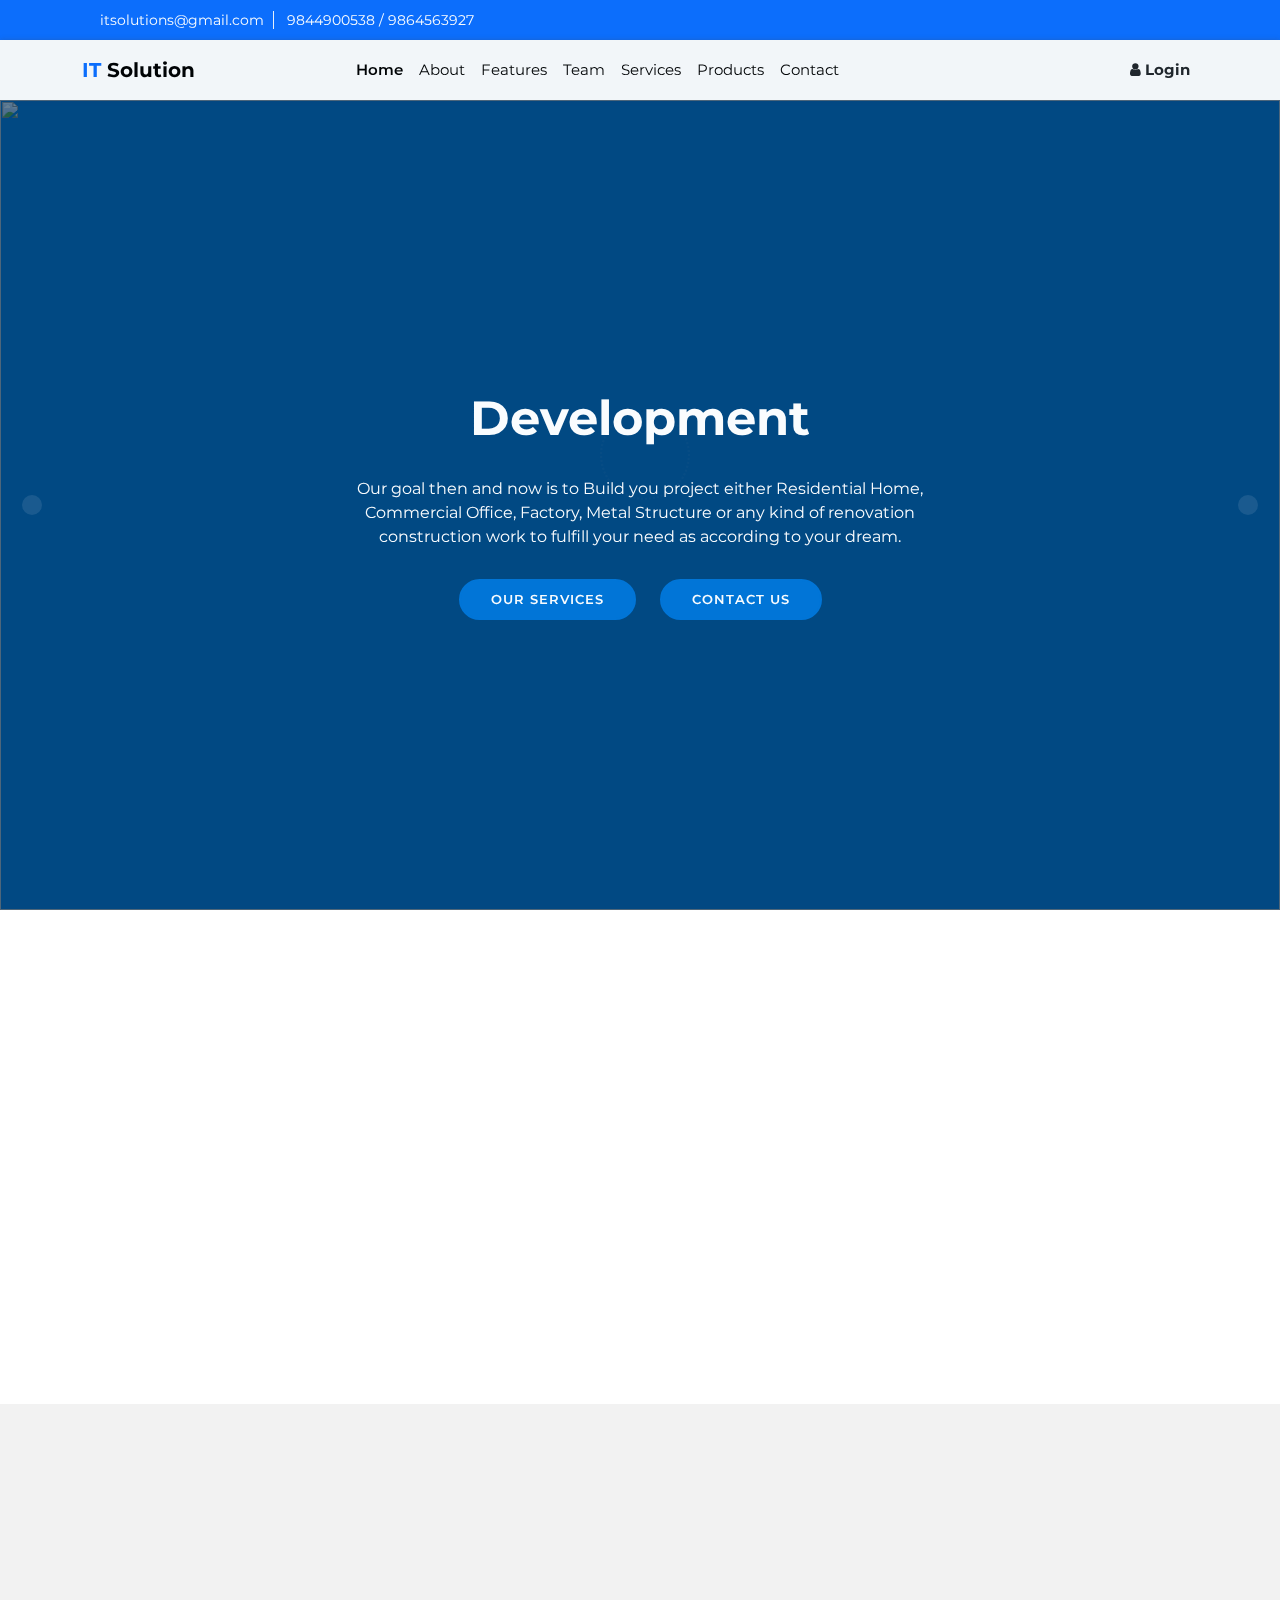
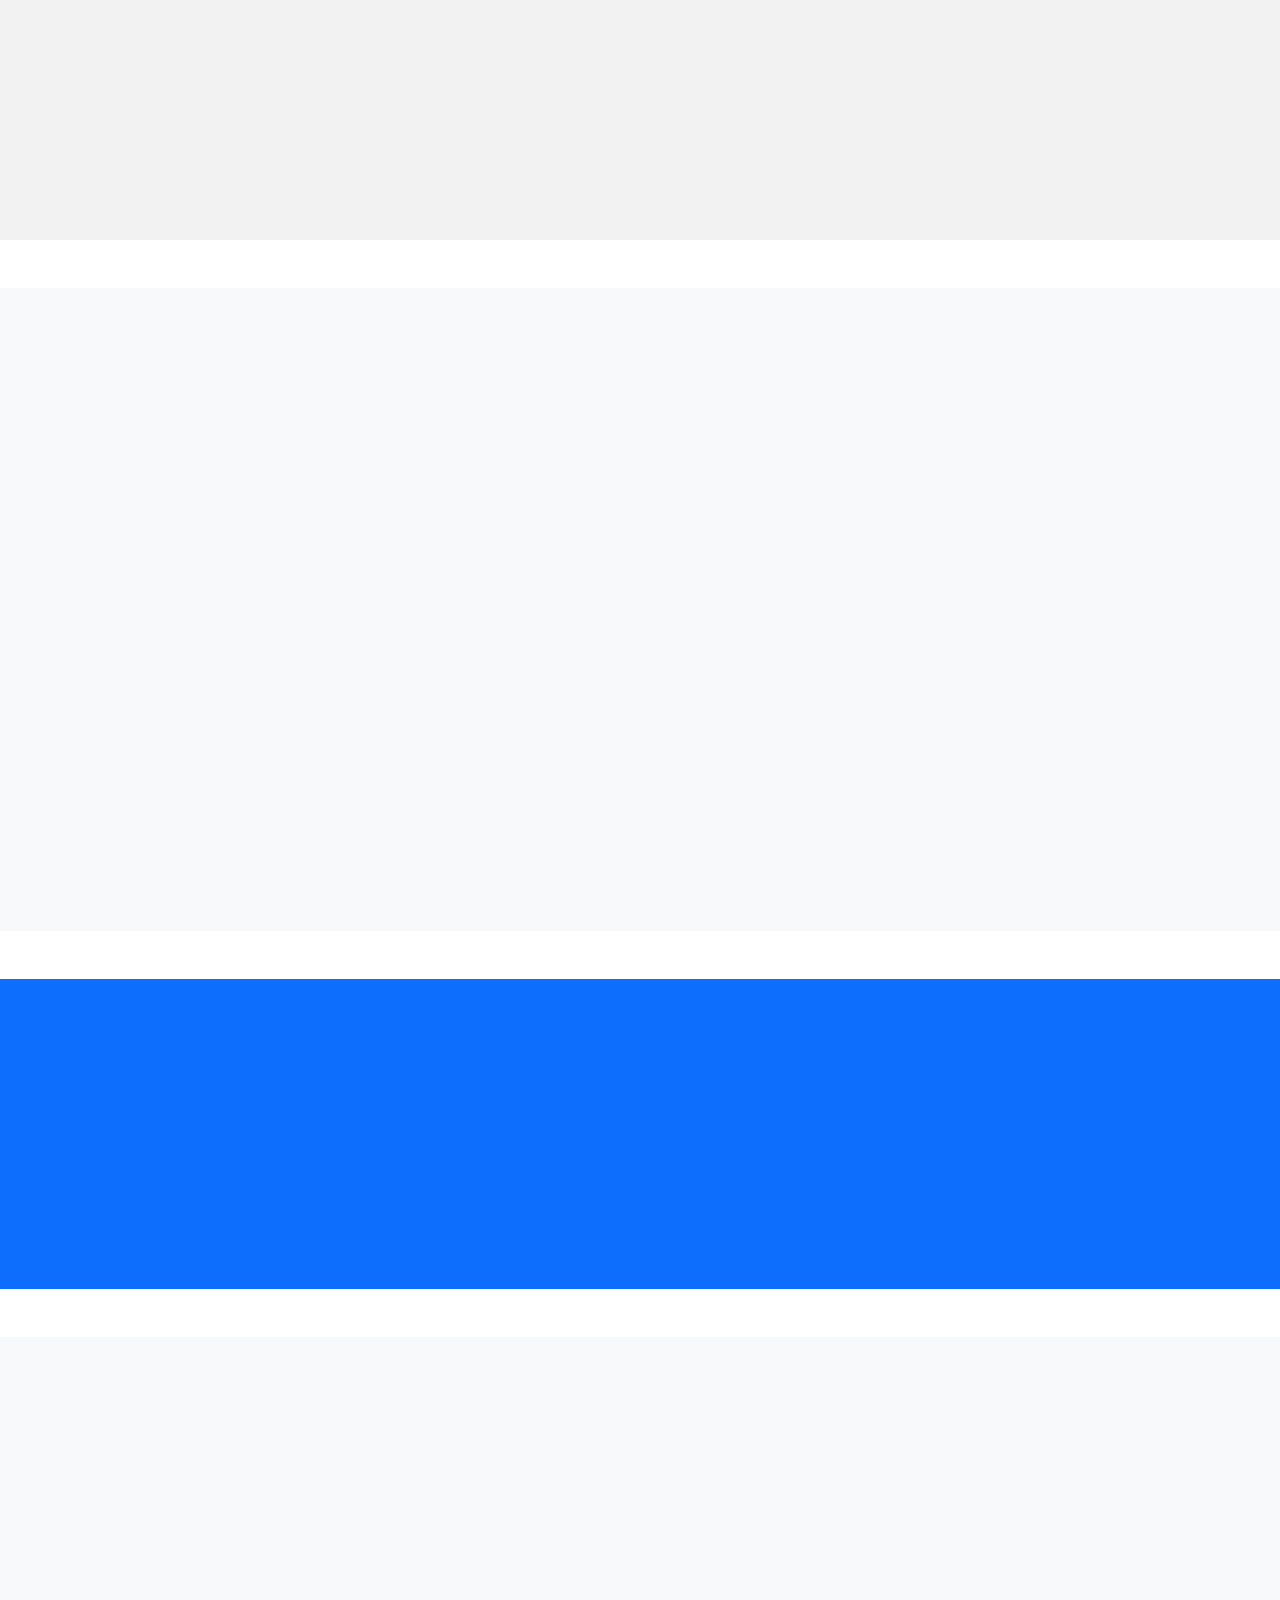
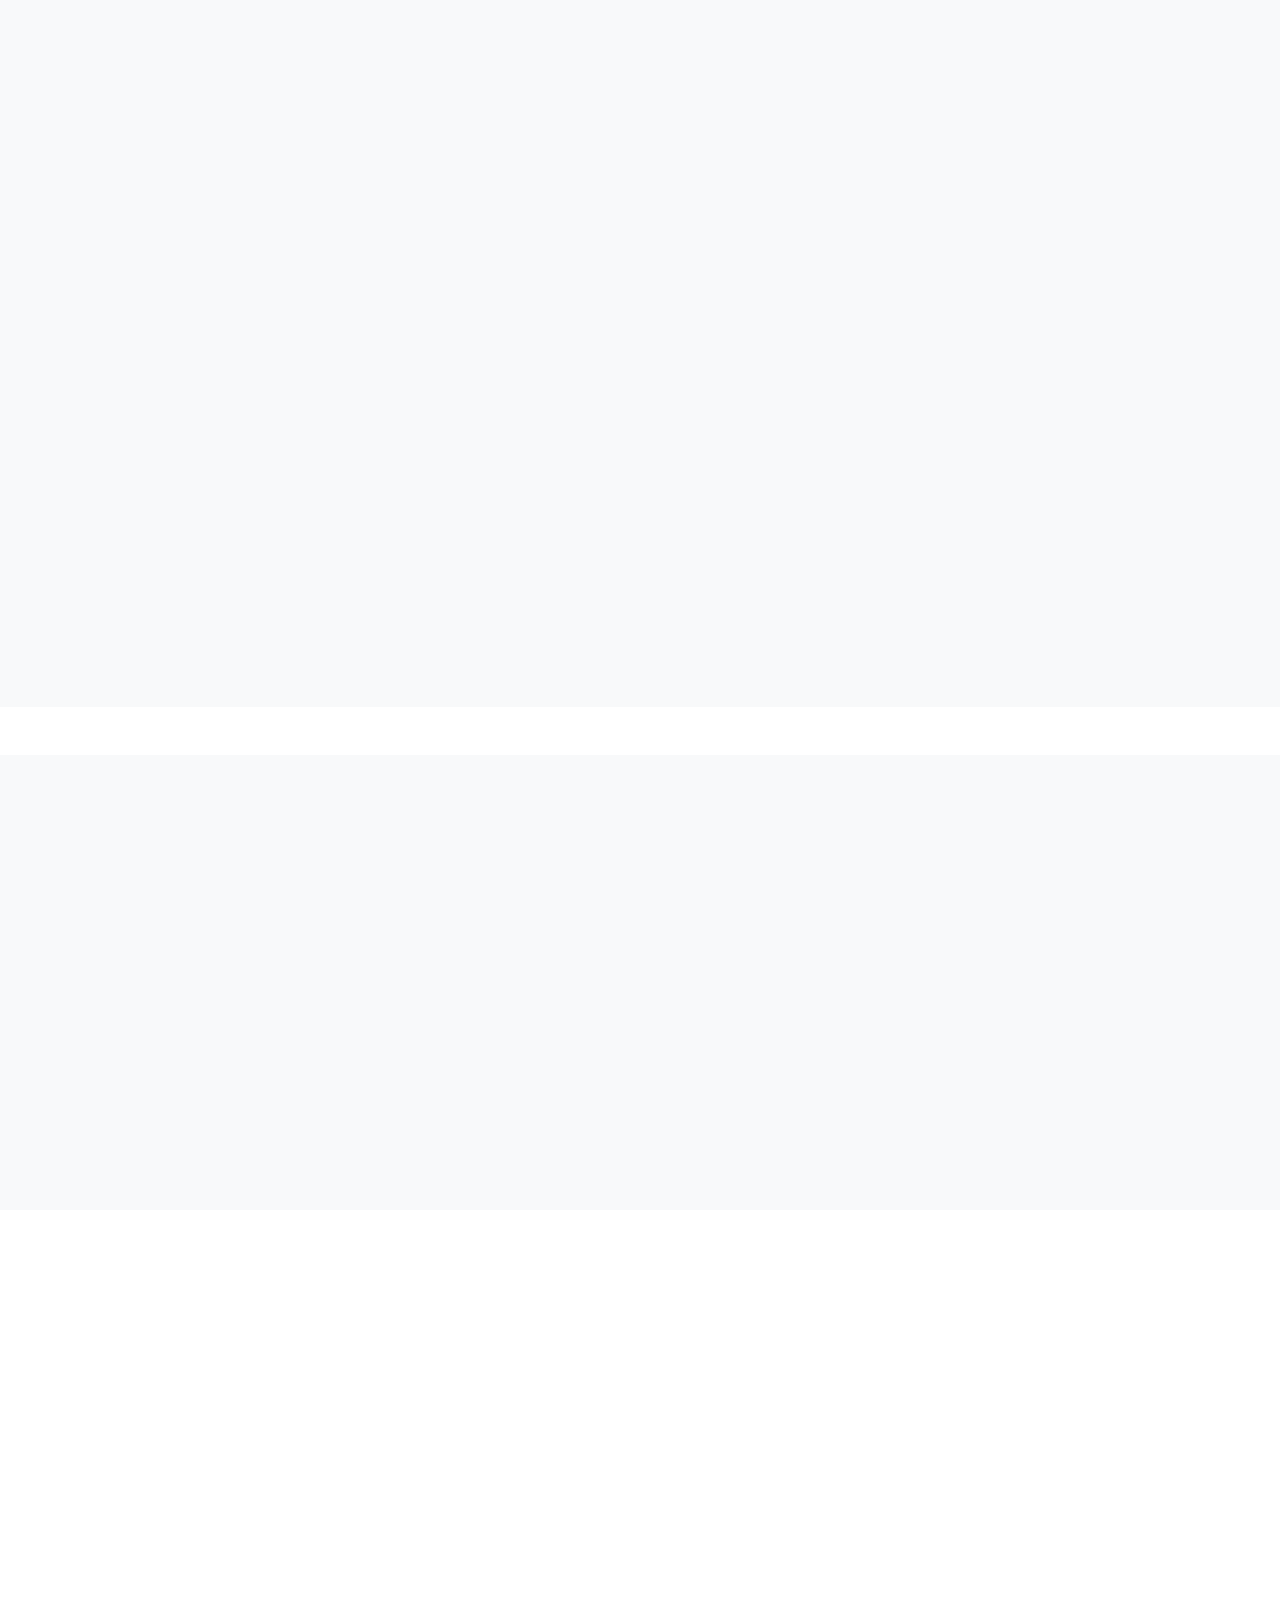
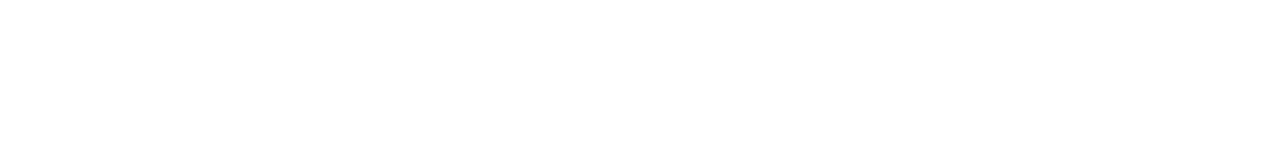
==== index.html @ 099cdf18 "Software Company Website" ====
<!DOCTYPE html>
<html lang="en">

<head>
    <!-- Required meta tags -->
    <meta charset="utf-8">
    <meta name="viewport" content="width=device-width, initial-scale=1">

    <!--Bootstrap Icons-->
    <link rel="stylesheet"
        href="https://cdnjs.cloudflare.com/ajax/libs/bootstrap-icons/1.8.3/font/bootstrap-icons.min.css">

    <!-- Bootstrap CSS -->
    <link rel="stylesheet" href="https://cdn.jsdelivr.net/npm/bootstrap@5.0.2/dist/css/bootstrap.min.css">


    <!--Fontaswome CSS-->
    <link rel="stylesheet" href="https://cdnjs.cloudflare.com/ajax/libs/font-awesome/4.7.0/css/font-awesome.min.css">

    <!--Animation CSS-->
    <link rel="stylesheet" href="./assets/Animation/animate.min.css">
    <link rel="stylesheet" href="https://unpkg.com/aos@2.3.1/dist/aos.css">

    <!--Custom CSS-->
    <link rel="stylesheet" href="./assets/css/style.css">

    <title>IT Soluction</title>
</head>

<body>
    <!-------Preeloader Start------->
    <section class="preloader">
        <div class="spinner">
            <span class="spinner-rotate"></span>
        </div>
    </section>
    <!-------Preeloader End------->

    <!-------Header Start------->
    <header id="header">
        <!-------Top Bar Start------->
        <section id="topbar"
            class="topbar-socials mb-2 mb-lg-0 mb-sm-0 d-none d-lg-flex align-items-center pt-2 pb-2 bg-primary text-white topbar-transparent"
            data-aos="flip-right" data-aos-easing="ease-out-cubic" data-aos-duration="2000">
            <div class="container">
                <div class="row">
                    <div class="col-lg-6 text-start left-info">
                        <span class="email-info"><i class="bi bi-envelope-fill mx-1"></i>
                            itsolutions@gmail.com </span>
                        <span><i class="bi bi-telephone-fill mx-1"></i> 9844900538 / 9864563927</span>
                    </div>
                    <div class="col-md-6 text-end right-info">
                        <a href="" class="me-4 text-reset">
                            <i class="bi bi-facebook"></i>
                        </a>
                        <a href="" class="me-4 text-reset">
                            <i class="bi bi-twitter"></i>
                        </a>
                        <a href="" class="me-4 text-reset">
                            <i class="bi bi-google"></i>
                        </a>
                        <a href="" class="me-4 text-reset">
                            <i class="bi bi-instagram"></i>
                        </a>
                        <a href="" class="me-4 text-reset">
                            <i class="bi bi-linkedin"></i>
                        </a>
                        <a href="" class="me-4 text-reset">
                            <i class="bi bi-github"></i>
                        </a>
                    </div>
                </div>
            </div>
        </section>
        <!-------Top Bar End------->

        <!-------Navbar Start------->
        <nav class="navbar navbar-expand-lg navbar-light bg-light" id="navbar" data-aos="flip-left"
            data-aos-easing="ease-out-cubic" data-aos-duration="2000">
            <div class="container">
                <a class="navbar-brand fw-bold" href="#"><span class="text-primary">IT</span> Solution</a>
                <button class="navbar-toggler" type="button" data-bs-toggle="collapse"
                    data-bs-target="#navbarSupportedContent" aria-controls="navbarSupportedContent"
                    aria-expanded="false" aria-label="Toggle navigation">
                    <span class="bi bi-list"></span>
                </button>
                <div class="collapse navbar-collapse" id="navbarSupportedContent">
                    <hr>
                    <ul class="navbar-nav m-auto mb-2 mb-lg-0">
                        <li class="nav-item">
                            <a class="nav-link active" href="index.html">Home</a>
                        </li>
                        <li class="nav-item">
                            <a class="nav-link" href="about.html">About</a>
                        </li>
                        <li class="nav-item">
                            <a class="nav-link" href="features.html">Features</a>
                        </li>
                        <li class="nav-item">
                            <a class="nav-link" href="team.html">Team</a>
                        </li>
                        <li class="nav-item">
                            <a class="nav-link" href="services.html">Services</a>
                        </li>
                        <li class="nav-item">
                            <a class="nav-link" href="products.html">Products</a>
                        </li>
                        <li class="nav-item">
                            <a class="nav-link" href="contact.html">Contact</a>
                        </li>
                    </ul>
                    <ul class="navbar-nav ms-auto mb-2 mb-lg-0">
                        <li class="nav-item">
                            <a class="nav-link fw-bold text-dark" href="login.html"><i class="fa fa-user"></i> Login</a>
                        </li>
                    </ul>
                </div>
            </div>
        </nav>
        <!-------Navbar End------->
    </header>
    <!-------Header End------->

    <!-------Hero Section Start------->
    <section id="hero" class="hero">
        <div class="hero-container mb-lg-0">
            <div id="heroCarousel" class="carousel slide carousel-fade" data-ride="carousel">
                <ol class="carousel-indicators" id="hero-carousel-indicators"></ol>
                <div class="carousel-inner" role="listbox">

                    <!-------Slide First------->
                    <div class="carousel-item active">
                        <div class="carousel-background"><img
                                src="https://cdn.pixabay.com/photo/2019/04/29/07/04/software-development-4165307_960_720.jpg"
                                alt=""></div>
                        <div class="carousel-container">
                            <div class="carousel-content">
                                <h2 data-aos="flip-right" data-aos-easing="ease-out-cubic" data-aos-duration="2000">
                                    <span>Development</span></h2>
                                <p data-aos="flip-left" data-aos-easing="ease-out-cubic" data-aos-duration="2000">Our
                                    goal then and now is to Build you
                                    project either Residential Home, Commercial
                                    Office, Factory, Metal Structure or any kind of renovation construction work to
                                    fulfill your need as according to your dream. </p>
                                <div data-aos="flip-left" data-aos-easing="ease-out-cubic" data-aos-duration="2000">
                                    <a href="#" class="btn-services">Our Services</a>
                                    <a href="#" class="btn-contact">Contact Us</a>
                                </div>
                            </div>
                        </div>
                    </div>

                    <!-------Slide Second------->
                    <div class="carousel-item">
                        <div class="carousel-background"><img
                                src="https://cdn.pixabay.com/photo/2018/03/27/21/43/startup-3267505_960_720.jpg" alt="">
                        </div>
                        <div class="carousel-container">
                            <div class="carousel-content">
                                <h2 data-aos="flip-right" data-aos-easing="ease-out-cubic" data-aos-duration="2000">
                                    <span>Marketing</span></h2>
                                <p data-aos="flip-left" data-aos-easing="ease-out-cubic" data-aos-duration="2000">Our
                                    goal then and now is to Build you
                                    project either Residential Home, Commercial
                                    Office, Factory, Metal Structure or any kind of renovation construction work to
                                    fulfill your need as according to your dream. </p>
                                <div data-aos="flip-left" data-aos-easing="ease-out-cubic" data-aos-duration="2000">
                                    <a href="#" class="btn-services">Our Services</a>
                                    <a href="#" class="btn-contact">Contact Us</a>
                                </div>
                            </div>
                        </div>
                    </div>

                    <!-------Slide Third------->
                    <div class="carousel-item">
                        <div class="carousel-background"><img
                                src="https://cdn.pixabay.com/photo/2016/11/19/14/16/man-1839500_960_720.jpg" alt="">
                        </div>
                        <div class="carousel-container">
                            <div class="carousel-content">
                                <h2 data-aos="flip-right" data-aos-easing="ease-out-cubic" data-aos-duration="2000">
                                    <span>Designing</span></h2>
                                <p data-aos="flip-left" data-aos-easing="ease-out-cubic" data-aos-duration="2000">Our
                                    goal then and now is to Build you
                                    project either Residential Home, Commercial
                                    Office, Factory, Metal Structure or any kind of renovation construction work to
                                    fulfill your need as according to your dream.</p>
                                <div data-aos="flip-left" data-aos-easing="ease-out-cubic" data-aos-duration="2000">
                                    <a href="#" class="btn-services">Our Services</a>
                                    <a href="#" class="btn-contact">Contact Us</a>
                                </div>
                            </div>
                        </div>
                    </div>
                </div>
                <a class="carousel-control-prev" href="#heroCarousel" role="button" data-slide="prev">
                    <span class="bi bi-chevron-left" aria-hidden="true"></span>

                </a>
                <a class="carousel-control-next" href="#heroCarousel" role="button" data-slide="next">
                    <span class="bi bi-chevron-right" aria-hidden="true"></span>
                </a>
            </div>
        </div>
    </section>
    <!-------Hero Section End------->

    <!-------About Section Start------->
    <section class="about-section mt-0">
        <div class="container">
            <div class="row">
                <div class="col-md-6 d-flex align-items-stretch" data-aos="fade-up"
                    data-aos-anchor-placement="top-center">
                    <img class="img-fluid p-5"
                        src="https://cdn.pixabay.com/photo/2019/10/09/07/28/development-4536630_960_720.png" alt="">
                </div>
                <div class="col-md-6 py-md-5" data-aos="fade-up" data-aos-anchor-placement="top-center">
                    <div class="heading-section pr-md-5">
                        <h2>Welcome to <span class="text-primary fw-bold pb-5" id="typed1">IT Solution</span></h2>
                        <p></p>
                        <p>A small river named Duden flows by their place and supplies it with the necessary regelialia.
                            It is a paradisematic country, in which roasted parts of sentences fly into your mouth.</p>
                        <p>On her way she met a copy. The copy warned the Little Blind Text, that where it came from it
                            would have been rewritten a thousand times and everything that was left from its origin
                            would be the word "and" and the Little Blind Text should turn around and return to its own,
                            safe country. But nothing the copy said could convince her and so it didn’t take long until
                            a few insidious Copy Writers ambushed her, made her drunk with Longe and Parole and dragged
                            her into their agency, where they abused her for their.</p>
                    </div>
                </div>
            </div>
        </div>
    </section>
    <!-------About Section End------->

    <!-------Services Section End------->
    <section class="service-section mb-5 mt-5">
        <div class="container">
            <div class="row justify-content-center mb-5 pb-2">
                <div class="col-md-12 text-center heading-section" data-aos="flip-right"
                    data-aos-easing="ease-out-cubic" data-aos-duration="2000">
                    <h2>Our Best <span class="text-primary fw-bold">Services</span></h2>
                    <p class="mb-4 line"></p>
                </div>
            </div>
            <div class="row no-gutters">

                <!-------Services First Item------->
                <div class="col-lg-4 d-flex" data-aos="flip-left" data-aos-easing="ease-out-cubic"
                    data-aos-duration="2000">
                    <div class="services noborder-left text-center ">
                        <div class="icon mt-2 d-flex justify-content-center align-items-center "><span
                                class="bi bi-phone "></span></div>
                        <div class="text media-body mt-2">
                            <h3>App Development</h3>
                            <p>Far far away, behind the word mountains, far from the countries Vokalia.</p>
                        </div>
                    </div>
                </div>

                <!-------Services Second Item------->
                <div class="col-lg-4 d-flex" data-aos="flip-left" data-aos-easing="ease-out-cubic"
                    data-aos-duration="2000">
                    <div class="services text-center ">
                        <div class="icon mt-2 d-flex justify-content-center align-items-center"></i><span
                                class="bi bi-pc-display-horizontal"></span></div>
                        <div class="text media-body mt-2">
                            <h3>Web Development</h3>
                            <p>Far far away, behind the word mountains, far from the countries Vokalia.</p>
                        </div>
                    </div>
                </div>

                <!-------Services Third Item------->
                <div class="col-lg-4 d-flex" data-aos="flip-left" data-aos-easing="ease-out-cubic"
                    data-aos-duration="2000">
                    <div class="services text-center ">
                        <div class="icon mt-2 d-flex justify-content-center align-items-center"><span
                                class="bi bi-laptop"></span></div>
                        <div class="text media-body mt-2">
                            <h3>Software Development</h3>
                            <p>Far far away, behind the word mountains, far from the countries Vokalia.</p>
                        </div>
                    </div>
                </div>
            </div>
        </div>
    </section>
    <!-------Services Section End------->

    <!-------We Offers Section Start------>
    <section class="offers-section bg-light">
        <div class="container">
            <div class="row justify-content-center mb-3 pb-2">
                <div class="col-md-12 text-center heading-section">
                    <h2 data-aos="flip-right" data-aos-easing="ease-out-cubic" data-aos-duration="2000">What We <span
                            class="text-primary fw-bold">Offer?</span></h2>
                    <p class="mb-5 line"></p>
                </div>
            </div>
            <div class="row">

                <!-------We Offers First Item------>
                <div class="col-md-6 col-lg-4" data-aos="fade-left" data-aos-offset="300"
                    data-aos-easing="ease-in-sine">
                    <div class="offers-item">
                        <a href="" class="block-20 d-flex align-items-end"
                            style="background-image: url('https://cdn.pixabay.com/photo/2018/05/28/09/32/technology-3435575_960_720.jpg'); height: 250px; background-size: cover;">

                        </a>
                        <div class="text bg-white p-4">
                            <h3 class="heading"><a href="#">We Understand Requirement</a></h3>
                            <p>Far far away, behind the word mountains, far from the countries Vokalia and Consonantia,
                                there live the blind texts.</p>
                            <div class="d-flex align-items-center mt-4">
                                <p class="mb-0"><a href="details.html" class="btn btn-primary">Read More <span
                                            class="ion-ios-arrow-round-forward"></span></a></p>

                            </div>
                        </div>
                    </div>
                </div>

                <!-------We Offers Second Item------>
                <div class="col-md-6 col-lg-4" data-aos="fade-down" data-aos-offset="300"
                    data-aos-easing="ease-in-sine">
                    <div class="offers-item">
                        <a href="" class="block-20 d-flex align-items-end"
                            style="background-image: url('https://cdn.pixabay.com/photo/2018/04/20/13/15/development-icon-3335977_960_720.jpg');height: 250px; background-size: cover;">
                        </a>
                        <div class="text bg-white p-4">
                            <h3 class="heading"><a href="#">We Work Precisely ​</a></h3>
                            <p>Far far away, behind the word mountains, far from the countries Vokalia and Consonantia,
                                there live the blind texts.</p>
                            <div class="d-flex align-items-center mt-4">
                                <p class="mb-0"><a href="details.html" class="btn btn-primary">Read More <span
                                            class="ion-ios-arrow-round-forward"></span></a></p>
                            </div>
                        </div>
                    </div>
                </div>

                <!-------We Offers Third Item------>
                <div class="col-md-6 col-lg-4" data-aos="fade-right" data-aos-offset="300"
                    data-aos-easing="ease-in-sine">
                    <div class="offers-item">
                        <a href="" class="block-20 d-flex align-items-end"
                            style="background-image: url('https://cdn.pixabay.com/photo/2015/09/05/23/11/macbook-926121_960_720.jpg');height: 250px; background-size: cover;">
                        </a>
                        <div class="text bg-white p-4">
                            <h3 class="heading"><a href="details.html">We Deliver Best Output​</a></h3>
                            <p>Far far away, behind the word mountains, far from the countries Vokalia and Consonantia,
                                there live the blind texts.</p>
                            <div class="d-flex align-items-center mt-4">
                                <p class="mb-0"><a href="#" class="btn btn-primary">Read More <span
                                            class="ion-ios-arrow-round-forward"></span></a></p>
                            </div>
                        </div>
                    </div>
                </div>
            </div>
        </div>
    </section>
    <!-------We Offers Section End------>

    <!-------Start Counter Section------>
    <section class="bg-light mt-5 mb-5">
        <div class="counter-bg bg-primary">
            <div class="counter" data-aos="flip-right">
                <div class="container">
                    <div class="row">

                        <!-------Counter First Item------>
                        <div class="col-md-3 counter-item">
                            <div class="item">
                                <div class="counter-value number-count" id="counter-up">200</div>
                                <p class="counter-info">Total Project</p>
                            </div>
                        </div>

                        <!-------Counter Second Item------>
                        <div class="col-md-3 counter-item">
                            <div class="item">
                                <div class="counter-value number-count" id="counter-up">120</div>
                                <p class="counter-info">Total Project</p>
                            </div>
                        </div>

                        <!-------Counter Third Item------>
                        <div class="col-md-3 counter-item">
                            <div class="item">
                                <div class="counter-value number-count" id="counter-up">110</div>
                                <p class="counter-info">Total Project</p>
                            </div>
                        </div>

                        <!-------Counter Fourth Item------>
                        <div class="col-md-3 counter-item">
                            <div class="item">
                                <div class="counter-value number-count" id="counter-up">80</div>
                                <p class="counter-info">Total Project</p>
                            </div>
                        </div>
                    </div>
                </div>
            </div>
        </div>
    </section>
    <!-------End Counter Section------>

    <!-------Start Projects Section------>
    <section class="bg-light mb-5">
        <div class="container">
            <div class="row justify-content-center mb-3 pb-2">
                <div class="col-md-12 text-center heading-section">
                    <h2 data-aos="flip-right" data-aos-easing="ease-out-cubic" data-aos-duration="2000">Our <span
                            class="text-primary fw-bold">Products</span></h2>
                    <p class="mb-5 line"></p>
                </div>
            </div>
            <div class="row">

                <!-------Projects First Item------>
                <div class="col-md-6 col-lg-4" data-aos="flip-left" data-aos-easing="ease-out-cubic"
                    data-aos-duration="2000">
                    <div class="offers-item">
                        <a href="" class="block-20 d-flex align-items-end"
                            style="background-image: url('https://cdn.pixabay.com/photo/2018/05/28/09/32/technology-3435575_960_720.jpg'); height: 250px; background-size: cover;">
                        </a>
                        <div class="text bg-white p-4 text-center">
                            <h3 class="heading text-primary"><a href="details.html">Mobile Banking App</a></h3>
                            <hr>
                            <p class="mb-0"><a href="details.html" class="btn btn-primary">Read More <span
                                        class="bi bi-arrow-right-short"></span><span
                                        class="ion-ios-arrow-round-forward"></span></a></p>
                        </div>
                    </div>
                </div>

                <!-------Projects Second Item------>
                <div class="col-md-6 col-lg-4" data-aos="flip-left" data-aos-easing="ease-out-cubic"
                    data-aos-duration="2000">
                    <div class="offers-item">
                        <a href="" class="block-20 d-flex align-items-end"
                            style="background-image: url('https://cdn.pixabay.com/photo/2018/04/20/13/15/development-icon-3335977_960_720.jpg');height: 250px; background-size: cover;">
                        </a>
                        <div class="text bg-white p-4 text-center">
                            <h3 class="heading text-primary"><a href="details.html">Mobile Banking App</a></h3>
                            <hr>
                            <p class="mb-0"><a href="details.html" class="btn btn-primary">Read More <span
                                        class="bi bi-arrow-right-short"></span><span
                                        class="ion-ios-arrow-round-forward"></span></a></p>
                        </div>
                    </div>
                </div>

                <!-------Projects Third Item------>
                <div class="col-md-6 col-lg-4" data-aos="flip-left" data-aos-easing="ease-out-cubic"
                    data-aos-duration="2000">
                    <div class="offers-item">
                        <a href="" class="block-20 d-flex align-items-end"
                            style="background-image: url('https://cdn.pixabay.com/photo/2015/09/05/23/11/macbook-926121_960_720.jpg');height: 250px; background-size: cover;">
                        </a>
                        <div class="text bg-white p-4 text-center">
                            <h3 class="heading text-primary"><a href="details.html">Mobile Banking App</a></h3>
                            <hr>
                            <p class="mb-0"><a href="details.html" class="btn btn-primary">Read More <span
                                        class="bi bi-arrow-right-short"></span><span
                                        class="ion-ios-arrow-round-forward"></span></a></p>
                        </div>
                    </div>
                </div>
            </div>
            <div class="row">

                <!-------Projects Fourth Item------>
                <div class="col-md-6 col-lg-4" data-aos="flip-left" data-aos-easing="ease-out-cubic"
                    data-aos-duration="2000">
                    <div class="offers-item">
                        <a href="" class="block-20 d-flex align-items-end"
                            style="background-image: url('https://cdn.pixabay.com/photo/2018/05/28/09/32/technology-3435575_960_720.jpg'); height: 250px; background-size: cover;">
                        </a>
                        <div class="text bg-white p-4 text-center">
                            <h3 class="heading text-primary"><a href="details.html">Mobile Banking App</a></h3>
                            <hr>
                            <p class="mb-0"><a href="details.html" class="btn btn-primary">Read More <span
                                        class="bi bi-arrow-right-short"></span><span
                                        class="ion-ios-arrow-round-forward"></span></a></p>
                        </div>
                    </div>
                </div>

                <!-------Projects Fifth Item------>
                <div class="col-md-6 col-lg-4" data-aos="flip-left" data-aos-easing="ease-out-cubic"
                    data-aos-duration="2000">
                    <div class="offers-item">
                        <a href="" class="block-20 d-flex align-items-end"
                            style="background-image: url('https://cdn.pixabay.com/photo/2018/04/20/13/15/development-icon-3335977_960_720.jpg');height: 250px; background-size: cover;">
                        </a>
                        <div class="text bg-white p-4 text-center">
                            <h3 class="heading text-primary"><a href="details.html">Mobile Banking App</a></h3>
                            <hr>
                            <p class="mb-0"><a href="details.html" class="btn btn-primary">Read More <span
                                        class="bi bi-arrow-right-short"></span><span
                                        class="ion-ios-arrow-round-forward"></span></a></p>
                        </div>
                    </div>
                </div>

                <!-------Projects Sixth Item------>
                <div class="col-md-6 col-lg-4" data-aos="flip-left" data-aos-easing="ease-out-cubic"
                    data-aos-duration="2000">
                    <div class="offers-item">
                        <a href="" class="block-20 d-flex align-items-end"
                            style="background-image: url('https://cdn.pixabay.com/photo/2015/09/05/23/11/macbook-926121_960_720.jpg');height: 250px; background-size: cover;">
                        </a>
                        <div class="text bg-white p-4 text-center">
                            <h3 class="heading text-primary"><a href="details.html">Mobile Banking App</a></h3>
                            <hr>
                            <p class="mb-0"><a href="#" class="btn btn-primary">Read More <span
                                        class="bi bi-arrow-right-short"></span><span
                                        class="ion-ios-arrow-round-forward"></span></a></p>
                        </div>
                    </div>
                </div>
            </div>
        </div>
    </section>
    <!-------End Projects Section------>

    <!-------Start Contact Section------>
    <section class="bg-light mb-5">
        <div class="container">
            <div class="row justify-content-center text-center mb-3 pb-2">
                <div class="col-md-12 text-center heading-section">
                    <h2 data-aos="flip-right" data-aos-easing="ease-out-cubic" data-aos-duration="2000"> <span
                            class="text-primary fw-bold">Contact</span> Us</h2>
                    <p class="mb-5 line"></p>
                </div>
            </div>
            <div class="row mt-3">

                <!-------Contact Left Item------>
                <div class="col-md-6" data-aos="zoom-out-down">

                    <div class="contact-widget">
                        <div class="cw-item">
                            <div class="ci-icon text-primary">
                                <i class="bi bi-map-fill"></i>
                            </div>
                            <div class="ci-text">
                                <span>Address:</span>
                                <p>60-49 Road 11378 New York</p>
                            </div>
                        </div>
                        <div class="cw-item">
                            <div class="ci-icon text-primary">
                                <i class="bi bi-telephone-fill "></i>
                            </div>
                            <div class="ci-text">
                                <span>Phone:</span>
                                <p>+65 11.188.888</p>
                            </div>
                        </div>
                        <div class="cw-item">
                            <div class="ci-icon text-primary">
                                <i class="bi bi-envelope-fill"></i>
                            </div>
                            <div class="ci-text">
                                <span>Email:</span>
                                <p>hellocolorlib@gmail.com</p>
                            </div>
                        </div>
                    </div>
                </div>

                <!-------Contact Right Item------>
                <div class="col-md-6" data-aos="zoom-out-down">
                    <form id="contact-form" name="contact-form">
                        <div class="row">

                            <!-------Contact Right First Item------>
                            <div class="col-md-6">
                                <div class="md-form mb-0">
                                    <label for="name" class=""></label>
                                    <input type="text" id="name" name="name" class="form-control"
                                        placeholder="Your name">
                                </div>
                            </div>

                            <!-------Contact Right Second Item------>
                            <div class="col-md-6">
                                <div class="md-form mb-0">
                                    <label for="email" class=""></label>
                                    <input type="text" id="email" name="email" class="form-control"
                                        placeholder="Your email">
                                </div>
                            </div>
                        </div>
                        <div class="row">

                            <!-------Contact Third Item------>
                            <div class="col-md-12">
                                <div class="md-form mb-0">
                                    <label for="subject" class=""></label>
                                    <input type="text" id="subject" name="subject" class="form-control"
                                        placeholder="Subject">
                                </div>
                            </div>
                        </div>
                        <div class="row">

                            <!-------Contact Right Fourth Item------>
                            <div class="col-md-12">
                                <div class="md-form">
                                    <label for="message"></label>
                                    <textarea type="text" id="message" name="message" rows="5"
                                        class="form-control md-textarea" placeholder="Your message"></textarea>
                                </div>
                            </div>
                        </div>
                        <button class="btn btn-primary mt-4">Submit</button>
                    </form>
                </div>
            </div>
        </div>
    </section>
    <!-------End Contact Section------>

    <!-------Start Footer Section------>
    <footer class="text-lg-start text-xxl-start bg-primary text-white pt-4 mt-5" data-aos="fade-up"
        data-aos-anchor-placement="center-bottom">
        <section class="">
            <div class="container  text-md-start mt-5">
                <div class="row mt-3">

                    <!-------Footer Start Item------>
                    <div class="col-md-3 col-lg-4 col-xl-3 mx-auto mb-4">
                        <h6 class="text-uppercase fw-bold">
                            IT Solution
                        </h6>
                        <hr class="mb-3 mt-0 d-inline-block m-auto"
                            style="width: 60px; background-color: #fff; height: 2px" />
                        <p>
                            Here you can use rows and columns to organize your footer content. Lorem ipsum
                            dolor sit amet, consectetur adipisicing elit.
                        </p>
                        <div class="mt-4">
                            <a type="button" class="btn btn-floating btn-primary btn-lg"><i
                                    class="fa fa-facebook-f"></i></a>
                            <a type="button" class="btn btn-floating btn-primary btn-lg"><i
                                    class="fa fa-dribbble"></i></a>
                            <a type="button" class="btn btn-floating btn-primary btn-lg"><i
                                    class="fa fa-twitter"></i></a>
                            <a type="button" class="btn btn-floating btn-primary btn-lg"><i
                                    class="fa fa-google-plus"></i></a>
                        </div>
                    </div>

                    <!-------Footer Start Second Item------>
                    <div class="col-md-3 col-lg-3 col-xl-3 mx-auto mb-4  Footer-Our-Company">
                        <h6 class="text-uppercase fw-bold mb-2">Our Company</h6>
                        <hr class="mb-3 mt-0 d-inline-block m-auto"
                            style="width: 60px; background-color: #fff; height: 2px" />
                        <p>
                            <a href="" class="text-reset"><i class="bi bi-toggle-on"></i> About Company</a>
                        </p>
                        <p>
                            <a href="" class="text-reset"><i class="bi bi-toggle-on"></i> Services We Provide</a>
                        </p>
                        <p>
                            <a href="" class="text-reset"><i class="bi bi-toggle-on"></i> Services We Provide</a>
                        </p>
                    </div>

                    <!-------Footer Start Third Item------>
                    <div class="col-md-3 col-lg-3 col-xl-3 mx-auto mb-4 Footer-Our-Services">
                        <h6 class="text-uppercase fw-bold mb-2">Our Services</h6>
                        <hr class="mb-3 mt-0 d-inline-block mx-auto"
                            style="width: 60px; background-color: #fff; height: 2px" />
                        <p>
                            <a href="#!" class="text-reset"><i class="bi bi-toggle-on"></i> Mobile Application</a>
                        </p>
                        <p>
                            <a href="#!" class="text-reset"><i class="bi bi-toggle-on"></i> Web Development</a>
                        </p>
                        <p>
                            <a href="#!" class="text-reset"><i class="bi bi-toggle-on"></i> Desktop Application</a>
                        </p>

                    </div>

                    <!-------Footer Last Item------>
                    <div class="col-md-3 col-lg-3 col-xl-3 mx-auto mb-md-0 mb-4">
                        <h6 class="text-uppercase fw-bold mb-2">Contact Details</h6>
                        <hr class="mb-4 mt-0 d-inline-block me-auto"
                            style="width: 60px; background-color: #fff; height: 2px" />
                        <p><i class="fa fa-home me-3"></i> Tulsipur-6, Dang </p>
                        <p>
                            <i class="fa fa-envelope me-3"></i>
                            info@example.com
                        </p>
                        <p><i class="fa fa-phone me-3"></i> + 01 234 567 88</p>
                        <p><i class="fa fa-print me-3"></i> + 01 234 567 89</p>
                    </div>
                </div>
            </div>

            <!-------Copyright Section------>
            <div class="text-center p-3" style="background-color: rgba(0, 0, 0, 0.2);">
                © 2022 Copyright:
                <a class="text-white" href="">IT Solution</a>
            </div>
        </section>
    </footer>
    <!-------End Footer Section------>

    <!-------Bootstrap Bundle with Popper------>
    <script src="https://cdn.jsdelivr.net/npm/bootstrap@5.0.2/dist/js/bootstrap.bundle.min.js"></script>
    <script src="https://stackpath.bootstrapcdn.com/bootstrap/5.0.0-alpha1/js/bootstrap.min.js"></script>
    <!-------Jquery Plugin------>
    <script src="https://code.jquery.com/jquery-2.2.4.min.js"></script>
    <!-------Typed JS------>
    <script src="https://cdnjs.cloudflare.com/ajax/libs/typed.js/2.0.12/typed.min.js"></script>
    <!-------Counter JS------>
    <script src="https://cdnjs.cloudflare.com/ajax/libs/jquery-easing/1.4.1/jquery.easing.min.js"></script>
    <script src="https://cdnjs.cloudflare.com/ajax/libs/Counter-Up/1.0.0/jquery.counterup.min.js"></script>
    <script src="http://cdnjs.cloudflare.com/ajax/libs/waypoints/2.0.3/waypoints.min.js"></script>
    <script src="./assets/js/script.js"></script>
    <script src="https://unpkg.com/aos@2.3.1/dist/aos.js"></script>
    <script>
        var typed2 = new Typed('#typed1', {
            strings: ['IT Solution'],
            typeSpeed: 54,
            backSpeed: 23,
            fadeOut: true,
            loop: true
        });
    </script>
</body>

</html>
---- assets/css/style.css ----
@import url('https://fonts.googleapis.com/css2?family=Montserrat:ital,wght@0,100;0,200;0,400;0,500;0,600;0,700;0,800;0,900;1,100;1,300;1,400;1,500;1,600;1,700;1,800&display=swap');

/************************
Custom CSS
***********************/
body {
    font-family: 'Montserrat', sans-serif;
}

a {
    text-decoration: none;
}
/*---------------------------------------
       PRE LOADER              
  -----------------------------------------*/

  .preloader {
    position: fixed;
    top: 0;
    left: 0;
    width: 100%;
    height: 100%;
    z-index: 99999;
    display: flex;
    flex-flow: row nowrap;
    justify-content: center;
    align-items: center;
    background: #0275d8;
}

.spinner {
    border: 3px solid transparent;
    border-radius: 3px;
    position: relative;
}

.spinner:before {
    content: '';
    box-sizing: border-box;
    position: absolute;
    top: 50%;
    left: 55%;
    width: 90px;
    height: 90px;
    margin-top: -40px;
    margin-left: -40px;
    border-radius: 50%;
    border: 2px dotted #fff;
    border-top-color: #000;
    animation: spinner .41s linear infinite;
}

@-webkit-@keyframes spinner {
    to {
        transform: rotate(360deg);
    }
}

@keyframes spinner {
    to {
        transform: rotate(360deg);
    }
}
/************************
Topbar CSS
***********************/
#header .topbar-socials .left-info .email-info {
    border-right: 1px solid rgba(250, 250, 250, 0.945);
    padding: 0px 5px;
    margin: 0px 5px;
}

#header .topbar-socials .left-info span {
    font-size: 14px;
}
/************************
Navbar CSS
***********************/
#header nav {
    background: #fff;
    padding-top: 10px;
    padding-bottom: 10px;
    box-shadow: 0px 0px 5px #4444;
}

#header .nav-item .nav-link {
    font-size: 15px;
    color: #000;
    font-weight: 400;
}

#header .nav-item .active {
    font-weight: 600;
}

#header .nav-item .nav-link:hover {
    font-size: 15px;
    color: #0275d8;
    cursor: pointer;
}

#header .navbar-toggler {
    outline: none !important;
    border: none !important;
    color: #000 !important;
    border-radius: none !important;
    box-shadow: none !important;
}

@media(max-width: 768px) {
    #header nav {
        position: absolute;
        z-index: 99999;
        width: 100%;
    }

    #header .nav-item .nav-link {
        border-bottom: 1px solid rgba(78, 15, 15, 0.945);
    }
}

/************************
Hero Section CSS
***********************/
.hero {
    width: 100%;
    height: 90vh;
    background-color: #0275d8;
    overflow: hidden;
    padding: 0;
}

.hero .carousel-item img {
    width: 100%;
    height: 90vh;
    margin: 0;
    background-size: cover;
    background-position: center;
    background-repeat: no-repeat;
}

.hero .carousel-item::before {
    content: '';
    background-color: #03294a;
    position: absolute;
    top: 0;
    right: 0;
    left: 0;
    bottom: 0;
    opacity: .6;
}

.hero .carousel-container {
    display: flex;
    justify-content: center;
    align-items: center;
    position: absolute;
    bottom: 0;
    top: 0;
    left: 0;
    right: 0;
}

.hero .carousel-content {
    text-align: center;
}

.hero h2 {
    color: #fff;
    margin-bottom: 30px;
    font-size: 48px;
    font-weight: 700;
}


.hero p {
    width: 80%;
    -webkit-animation-delay: 0.4s;
    animation-delay: 0.4s;
    margin: 0 auto 30px auto;
    color: #fff;
}



.hero .carousel-control-prev,
.hero .carousel-control-next {
    width: 8%;
    opacity: 1;
}

.hero .bi-chevron-right,
.hero .bi-chevron-left {
    background: none;
    font-size: 36px;
    line-height: 1;
    width: auto;
    height: auto;
    background: rgba(255, 255, 255, 0.1);
    border-radius: 50px;
    padding: 10px;
    transition: 0.3s;
    color: rgba(255, 255, 255, 0.5);
}

.hero .bi-chevron-right:hover,
.hero .bi-chevron-left:hover {
    background: rgba(255, 255, 255, 0.2);
    color: rgba(255, 255, 255, 0.8);
}

.hero .carousel-indicators li {
    cursor: pointer;
}

.hero .btn-services,
.hero .btn-contact {
    font-weight: 600;
    font-size: 13px;
    letter-spacing: 1px;
    text-transform: uppercase;
    display: inline-block;
    padding: 12px 30px;
    border-radius: 50px;
    transition: 0.5s;
    line-height: 1;
    margin: 0 10px;
    -webkit-animation-delay: 0.8s;
    animation-delay: 0.8s;
    color: #fff;
    background-color: #0275d8;
    border: 2px solid #0275d8;
}

.hero .btn-services:hover,
.hero .btn-contact:hover {
    background: #fff;
    color: #0275d8;
}

@media (max-width: 768px) {
    .hero h2 {
        font-size: 28px;

    }

    .wrap-about h2 {
        margin-top: 60px;
    }
}

@media (min-width: 1024px) {
    .hero p {
        width: 50%;
    }

    .hero .carousel-control-prev,
    .hero .carousel-control-next {
        width: 5%;
    }
}

/************************
Service Section CSS
***********************/
.service-section {
    background: #f2f2f2;
    padding-top: 40px;
    padding-bottom: 80px;
}

.services {
    border-left: 1px solid rgba(0, 0, 0, 0.05);
    border-bottom: 1px solid rgba(0, 0, 0, 0.05);
    box-shadow: 0px 0px 27px -16px rgba(0, 0, 0, 0.75);
    width: 100%;
    background-color: #fff;
    padding: 30px;
    -moz-transition: all 0.3s ease;
    -o-transition: all 0.3s ease;
    -webkit-transition: all 0.3s ease;
    -ms-transition: all 0.3s ease;
    transition: all 0.3s ease;
}

.services.noborder-left {
    border-left: none;
}

.services.noborder-bottom {
    border-bottom: none;
}

@media (max-width: 991.98px) {
    .services {
        border-left: none;
    }

    .services.noborder-bottom {
        border-bottom: 1px solid rgba(0, 0, 0, 0.05);
    }
}

.services .icon span {
    font-size: 45px;
    color: #0d6efd !important;
}

.services h3 {
    font-size: 20px;
    font-weight: 700;
}

.services:hover {
    box-shadow: 0px 0px 27px -10px rgba(0, 0, 0, 0.75);
}

/************************
Offers Section CSS
***********************/
.offers-item {
    width: 100%;
    border: 4px solid #d1ebf9;
}

@media (min-width: 768px) {
    .offers-item {
        margin-bottom: 30px;
    }
}

@media (max-width: 767.98px) {
    .offers-item {
        margin-bottom: 30px;
    }
}

.offers-item .text {
    position: relative;
    border-top: 0;
    border-radius: 2px;
}

.offers-item .text .heading {
    font-size: 19px;
    margin-bottom: 16px;
}

.offers-item .text .heading a {
    color: #000000;
}

.offers-item .text .heading a:hover,
.offers-item .text .heading a:focus,
.offers-item .text .heading a:active {
    color: #1b9ce3;
}

.offers-item .text .meta-chat {
    color: #b3b3b3;
}

.offers-item .text .read {
    color: #000000;
    font-size: 14px;
}

.offers-item .meta-date {
    display: inline-block;
    background: #1b9ce3;
}

.offers-item .meta-date span {
    display: block;
    color: #fff;
}

.offers-item .meta-date .day {
    font-weight: 700;
    font-size: 20px;
}

.offers-item .meta-date .mos,
.offers-item .meta-date .yr {
    font-size: 13px;
}

.offers-item .meta>div {
    display: block;
    margin-right: 5px;
    margin-bottom: 0px;
    font-size: 15px;
}

.offers-item .meta>div a {
    color: #b3b3b3;
    font-size: 13px;
}

.offers-item .meta>div a:hover {
    color: #cccccc;
}

/************************
Counter Section CSS
***********************/
.counter-bg {
    text-align: center;
    background-size: cover;
    background-position: center;
    padding-top: 4.5rem;
    padding-bottom: 4.5rem;
}

.counter .counter-item .item {
    border: 2px dotted #fff;
    padding: 5px;
    margin: 20px;
}

.counter .counter-item .counter-value {
    color: #f1f1f8;
    font-size: 3.5rem;
    font-weight: 700;
    vertical-align: middle;
}

.counter .counter-item .counter-info {
    margin-bottom: 0;
    color: #fff;
    font-size: 19px;
    vertical-align: middle;
}

/************************
Page Heading CSS
***********************/

.page-heading {
    text-align: center;
    background-image: url('../img/pages.jpg');
    background-position: center center;
    background-repeat: no-repeat;
    background-size: cover;
    padding: 180px 0px 150px 0px;
    color: #fff;
}

.page-heading h1 {
    text-transform: capitalize;
    font-size: 36px;
    font-weight: 700;
    letter-spacing: 2px;
    margin-bottom: 18px;
}

.page-heading span {
    font-size: 15px;
    text-transform: uppercase;
    letter-spacing: 1px;
    color: #fff;
    display: block;
}


/************************
Page Heading CSS
***********************/

.single-service-two {
    padding: 30px 20px 30px 100px;
    position: relative;
    height: 150px;
    -webkit-transition: all 0.3s ease 0s;
    transition: all 0.3s ease 0s;
    box-shadow: 0px 0px 27px -16px rgba(0, 0, 0, 0.75);
}

.service-icon-two {
    border-right: 1px solid #ddd;
    color: #1b9ce3;
    font-size: 30px;
    left: 0;
    position: absolute;
    text-align: center;
    width: 80px;
}

.single-service-two h4 {
    font-size: 19px;
}

.single-service-two p {
    font-size: 14px;
}

.single-service-two:hover {
    background: #1b9ce3 none repeat scroll 0 0;
    color: #fff;
}

.single-service-two:hover .service-icon-two,
.single-service-two:hover h4 {
    color: inherit;
}

.single-service-section {
    padding-top: 40px;
    padding-bottom: 50px;
}

.single-services {
    border-left: 1px solid rgba(0, 0, 0, 0.05);
    border-bottom: 1px solid rgba(0, 0, 0, 0.05);
    box-shadow: 0px 0px 27px -16px rgba(0, 0, 0, 0.75);
    width: 100%;
    background-color: #fff;
    -moz-transition: all 0.3s ease;
    -o-transition: all 0.3s ease;
    -webkit-transition: all 0.3s ease;
    -ms-transition: all 0.3s ease;
    transition: all 0.3s ease;
}

.single-services h3 {
    font-size: 20px;
    font-weight: 700;
    margin-top: 20px;
}

.single-services .text {
    padding: 30px;
}

.single-services img {
    background-size: cover;
    width: 100%;
    background-position: center;
}



/************************
Contact Section CSS
***********************/

.contact-section {
    padding-top: 75px;
    padding-bottom: 80px;
}

.contact-title {
    margin-bottom: 30px;
}

.contact-title h4 {
    color: #252525;
    font-weight: 700;
    margin-bottom: 16px;
}

.contact-widget .cw-item {
    background: #ffffff;
    margin-bottom: 11px;
    -webkit-box-shadow: 0px 8px 35px 10px #E8E8E8;
    box-shadow: 0px 8px 35px 10px #E8E8E8;
    padding-left: 25px;
    padding-top: 15px;
    padding-bottom: 15px;
    border-radius: 10px;
}

.contact-widget .cw-item .ci-icon {
    float: left;
    margin-top: 12px;
}

.contact-widget .cw-item .ci-icon i {
    font-size: 30px;

}

.contact-widget .cw-item .ci-text {
    display: table;
    padding-left: 30px;
}

.contact-widget .cw-item .ci-text span {
    color: #b2b2b2;
    font-size: 16px;
}

.contact-widget .cw-item .ci-text p {
    font-size: 18px;
    color: #252525;
    margin-bottom: 0;
}

/************************
Team Section CSS
***********************/
.team {
    background: #fff;
    padding: 40px 0;
}

.team .member {
    border: 2px dotted #0275d8;
    margin-bottom: 20px;
    overflow: hidden;
    background: #fff;
    box-shadow: 0px 2px 15px rgba(0, 0, 0, 0.1);
}

.team .member .member-img {
    position: relative;
    overflow: hidden;
}

.team .member .social {
    position: absolute;
    left: 0;
    bottom: 30px;
    right: 0;
    opacity: 0;
    transition: ease-in-out 0.3s;
    text-align: center;
}

.team .member .social a {
    transition: color 0.3s;
    color: #353535;
    margin: 0 3px;
    padding-top: 7px;
    border-radius: 50px;
    width: 36px;
    height: 36px;
    background: #0275d8;
    display: inline-block;
    transition: ease-in-out 0.3s;
    color: #fff;
}

.team .member .social a:hover {
    background: #0275d8;
}

.team .member .social i {
    font-size: 18px;
}

.team .member .member-info {
    padding: 25px 15px;
    text-align: center;
}

.team .member .member-info h4 {
    font-weight: 700;
    margin-bottom: 5px;
    font-size: 18px;
    color: #353535;
}

.team .member .member-info span {
    display: block;
    font-size: 13px;
    font-weight: 400;
    color: #0275d8;
}

.team .member .member-info p {
    font-style: italic;
    font-size: 14px;
    line-height: 26px;
    color: #777777;
}

.team .member:hover .social {
    opacity: 1;
    bottom: 15px;
}


/************************
Single Page Section CSS
***********************/

.single-blog {
    border-radius: 5px;
    -webkit-box-shadow: 0 3px 7px #ddd;
    box-shadow: 0 3px 7px #ddd;
    overflow: hidden;
}

.blog-details {
    background: #fff none repeat scroll 0 0;
    padding: 30px 20px;
    position: relative;
}
.blog-details p {
    font-size: 14px;
}
.blog-details h3 {
    font-size: 18px;
    margin-bottom: 20px;
    text-transform: uppercase;
}


.single-sidebar-widget {
    -webkit-box-shadow: 0 3px 7px #ddd;
    box-shadow: 0 3px 7px #ddd;
    margin-bottom: 50px;
    padding: 20px;
}

.single-sidebar-widget h4 {
    margin-bottom: 30px;
    padding-bottom: 10px;
}

.widget_search form {
    border: 1px solid #ddd;
    height: 40px;
    position: relative;
    width: 100%;
}

.widget_search form input {
    border: 0 none;
    height: 100%;
    left: 0;
    padding: 8px 40px 8px 8px;
    position: absolute;
    top: 0;
    width: 100%;
}

.widget_search form button {
    background: #0275d8 none repeat scroll 0 0;
    border: 0 none;
    color: #fff;
    height: 100%;
    position: absolute;
    right: 0;
    top: 0;
    -webkit-transition: all 0.3s ease 0s;
    transition: all 0.3s ease 0s;
    width: 50px;
}
.widget_search form button:hover,
.tagcloud a{
    color: #000;
}
.widget_search form button:hover,
.tagcloud a:hover {
    color: #0275d8;
}

.widget_categories li {
    margin: 1px 0;
    position: relative;
    list-style: none;
    color: #fff;
}



.single-sidebar-widget li a {
    color: #000;
}

.single-sidebar-widget {
    -webkit-box-shadow: 0 3px 7px #ddd;
    box-shadow: 0 3px 7px #ddd;
    margin-bottom: 50px;
   
}
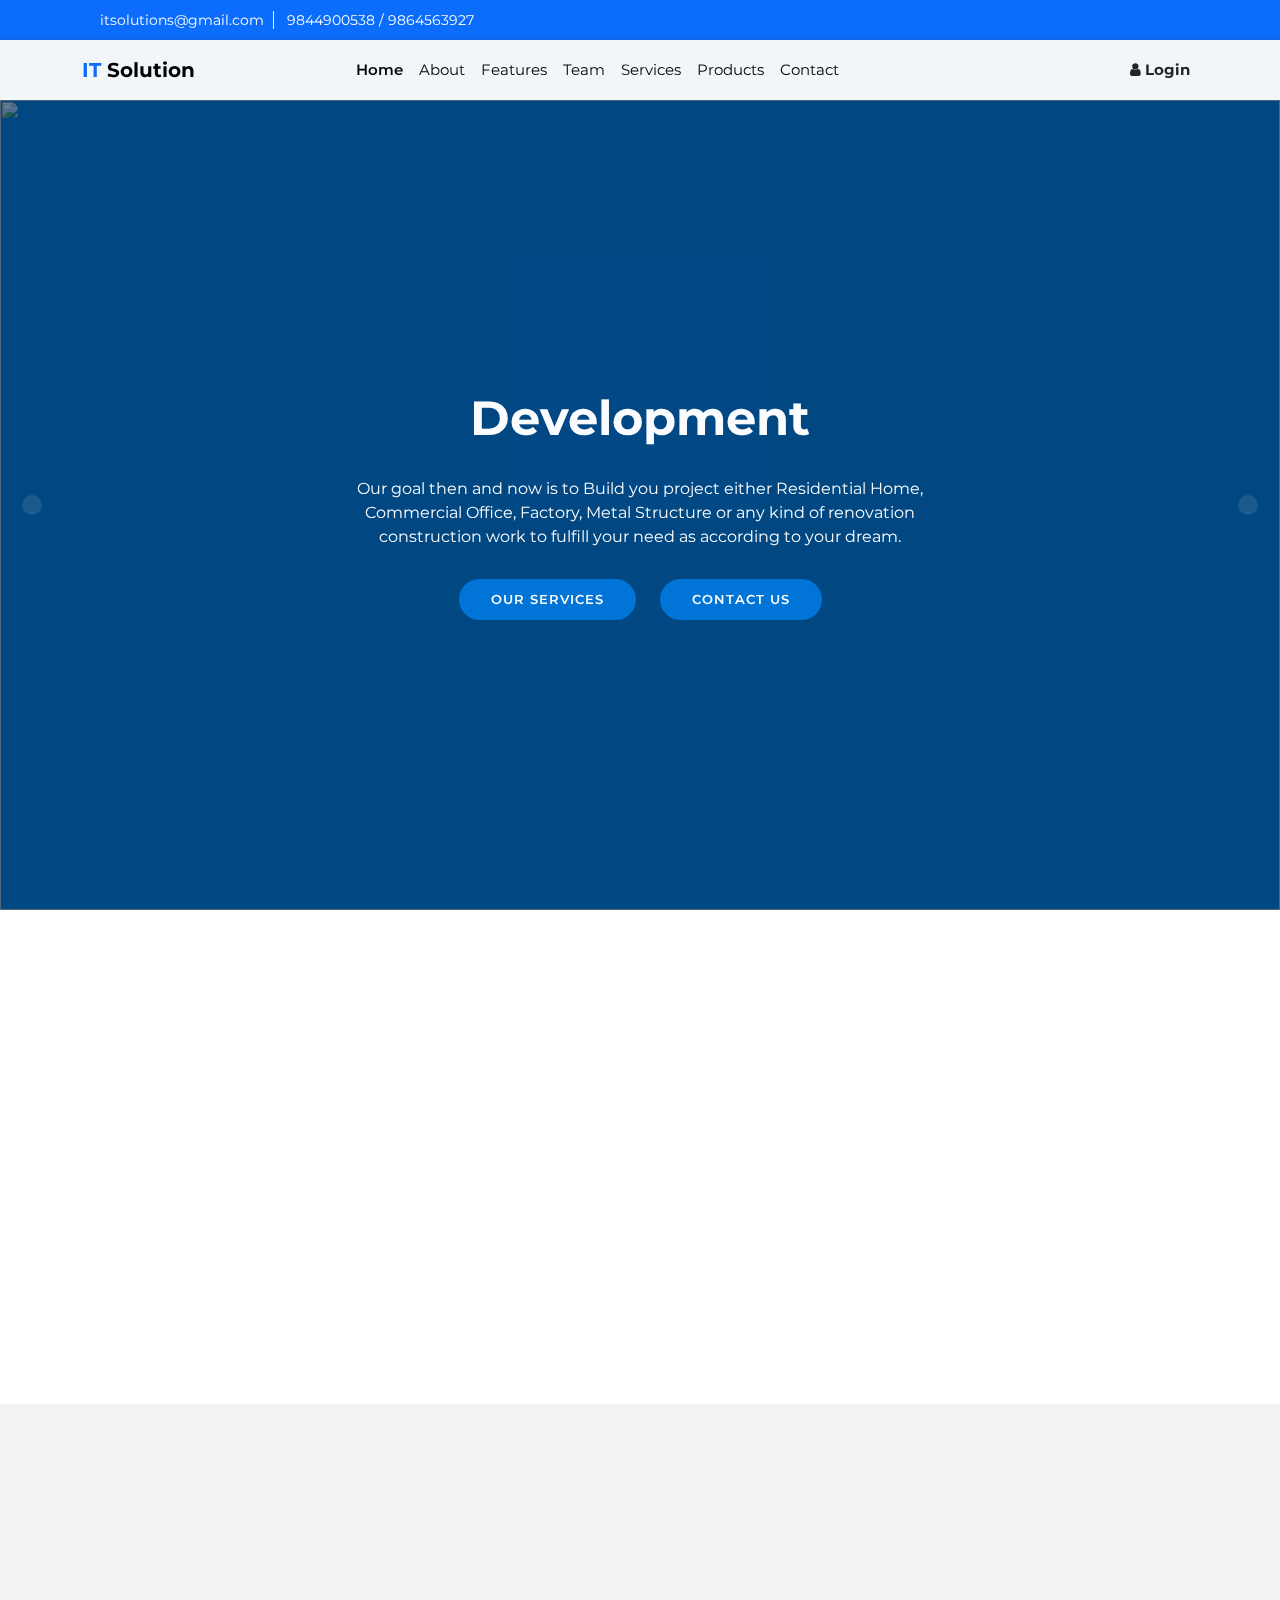
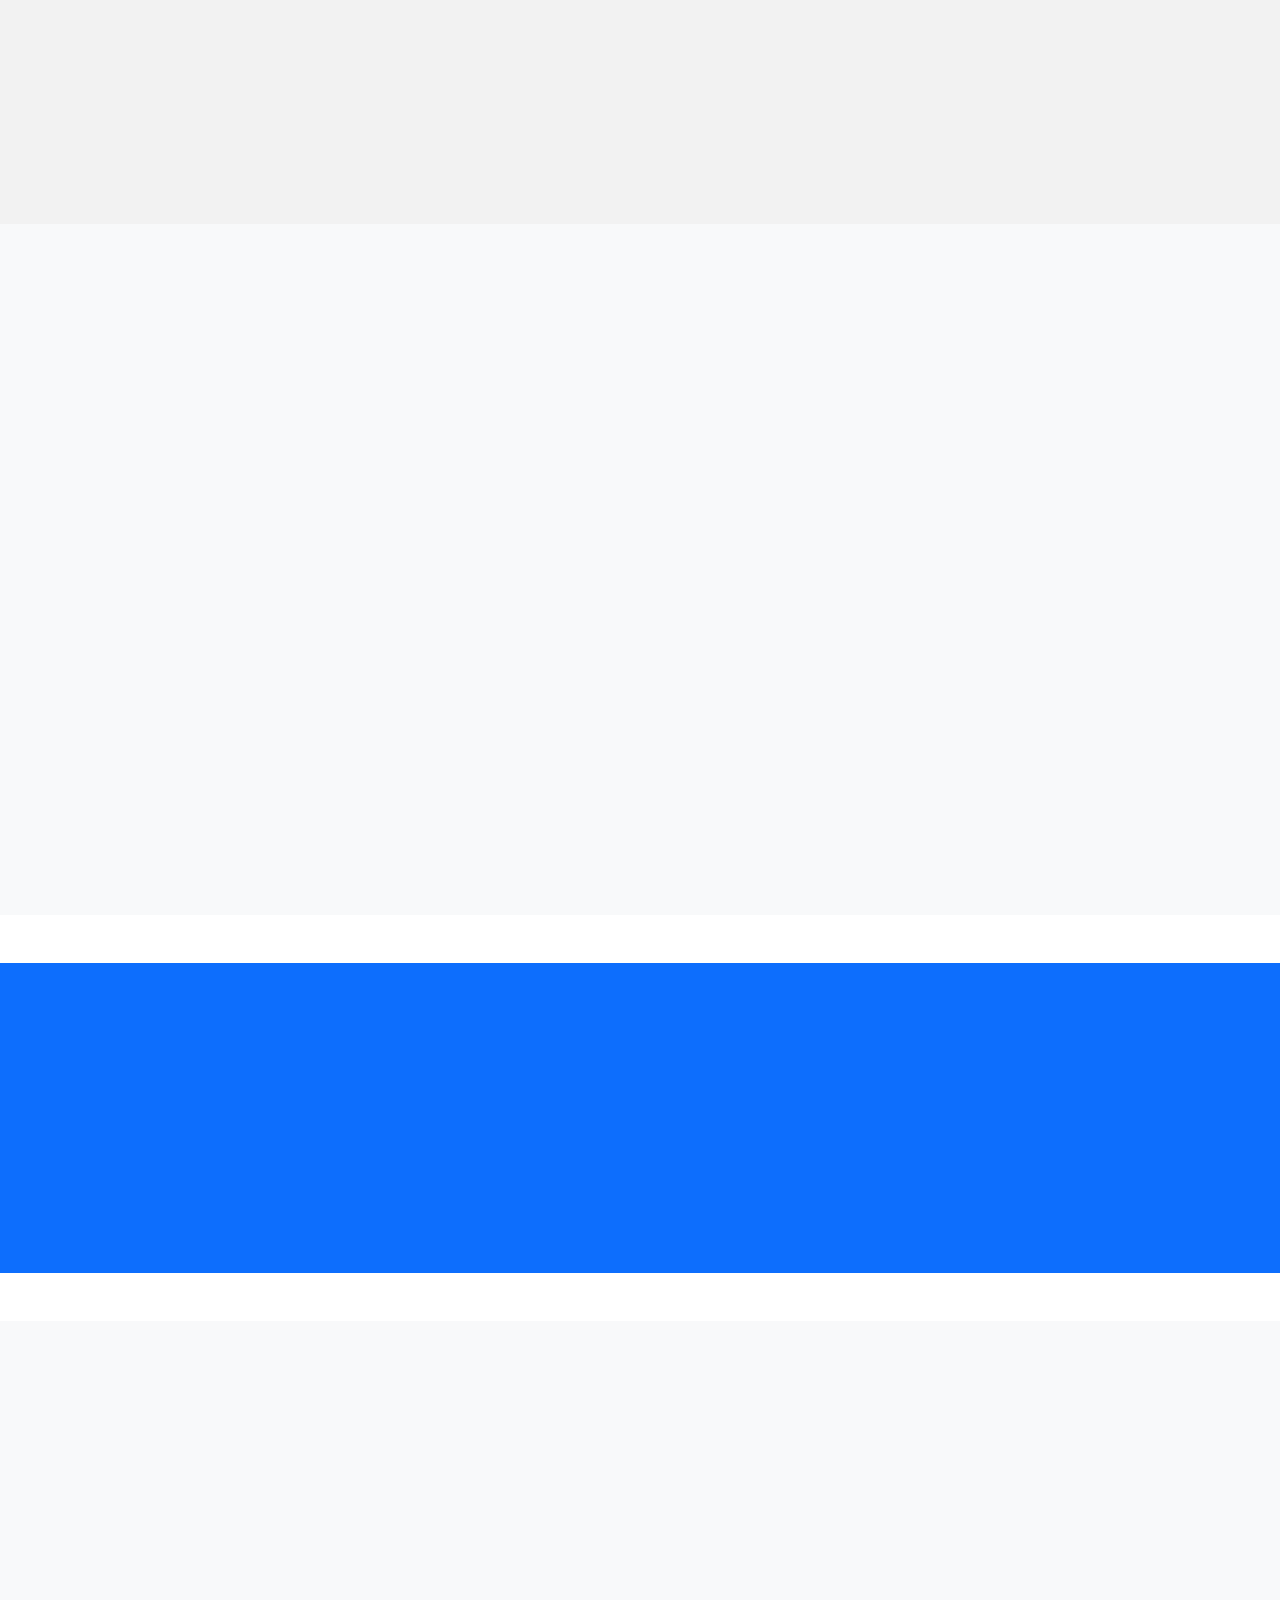
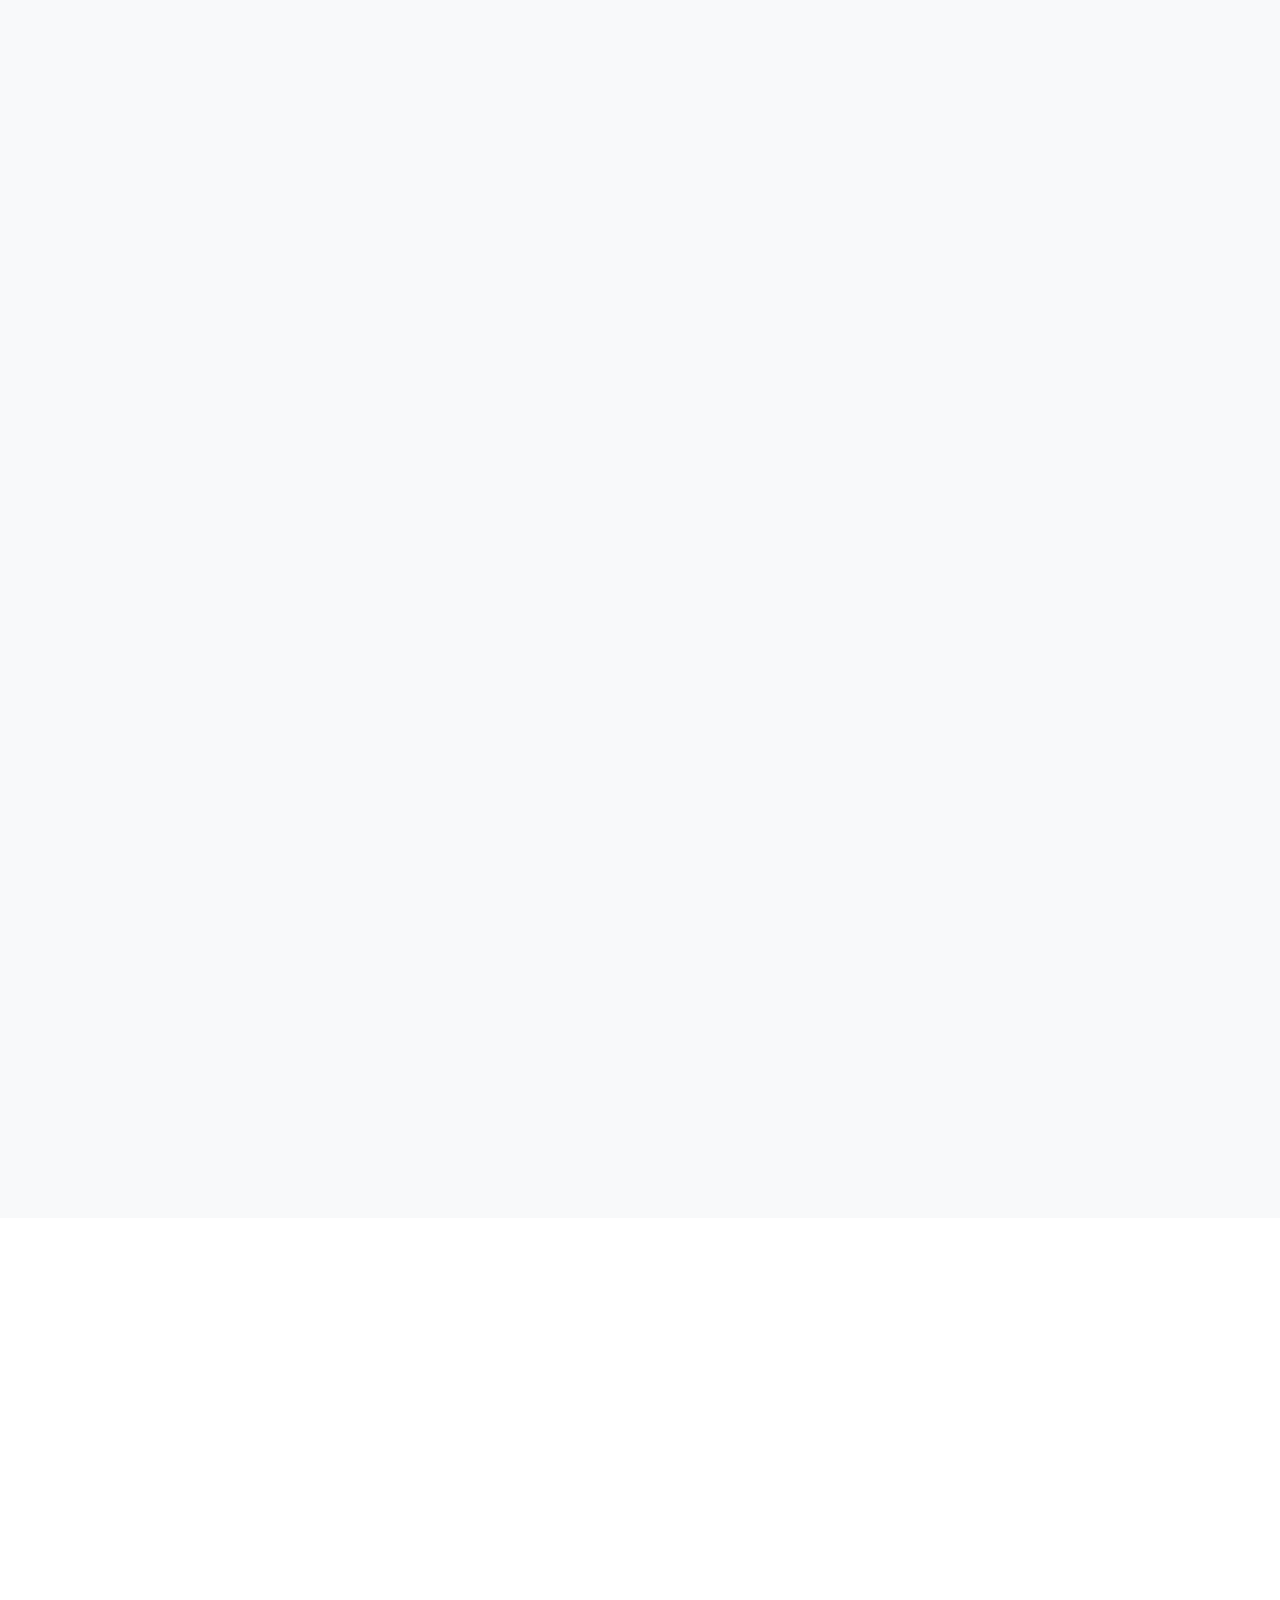
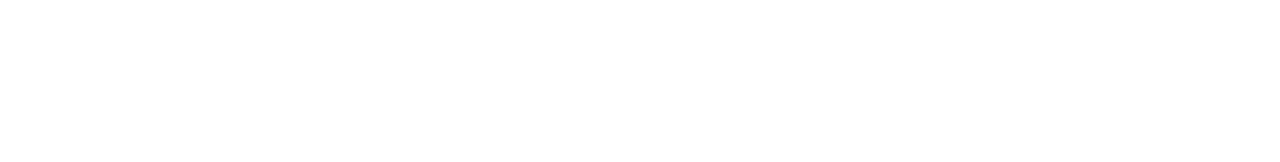
==== commit 13b2fd67: "Nepal Company" ====
--- a/index.html
+++ b/index.html
@@ -235,13 +235,13 @@
     <!-------About Section End------->
 
     <!-------Services Section End------->
-    <section class="service-section mb-5 mt-5">
+    <section class="service-section mt-5">
         <div class="container">
             <div class="row justify-content-center mb-5 pb-2">
                 <div class="col-md-12 text-center heading-section" data-aos="flip-right"
                     data-aos-easing="ease-out-cubic" data-aos-duration="2000">
                     <h2>Our Best <span class="text-primary fw-bold">Services</span></h2>
-                    <p class="mb-4 line"></p>
+                    <p class="mb-1 line"></p>
                 </div>
             </div>
             <div class="row no-gutters">
@@ -290,7 +290,7 @@
     <!-------Services Section End------->
 
     <!-------We Offers Section Start------>
-    <section class="offers-section bg-light">
+    <section class="offers-section bg-light pt-5">
         <div class="container">
             <div class="row justify-content-center mb-3 pb-2">
                 <div class="col-md-12 text-center heading-section">
@@ -410,11 +410,11 @@
     <!-------End Counter Section------>
 
     <!-------Start Projects Section------>
-    <section class="bg-light mb-5">
+    <section class="bg-light">
         <div class="container">
             <div class="row justify-content-center mb-3 pb-2">
                 <div class="col-md-12 text-center heading-section">
-                    <h2 data-aos="flip-right" data-aos-easing="ease-out-cubic" data-aos-duration="2000">Our <span
+                    <h2 class="mt-4" data-aos="flip-right" data-aos-easing="ease-out-cubic" data-aos-duration="2000">Our <span
                             class="text-primary fw-bold">Products</span></h2>
                     <p class="mb-5 line"></p>
                 </div>
@@ -530,7 +530,7 @@
     <!-------End Projects Section------>
 
     <!-------Start Contact Section------>
-    <section class="bg-light mb-5">
+    <section class="bg-light mb-5 pt-5">
         <div class="container">
             <div class="row justify-content-center text-center mb-3 pb-2">
                 <div class="col-md-12 text-center heading-section">
--- a/assets/css/style.css
+++ b/assets/css/style.css
@@ -5,16 +5,31 @@
 ***********************/
 body {
     font-family: 'Montserrat', sans-serif;
-}
-
+    overflow-x: hidden;
+    overflow-y: scroll;
+}
+/* Chrome, Safari */
+::-webkit-scrollbar {
+    width: 15px;
+    height: 15px;
+    }
+    ::-webkit-scrollbar-track-piece  {
+    background-color: #C2D2E4;
+    }
+    ::-webkit-scrollbar-thumb:vertical {
+    height: 30px;
+    background-color: #0A4C95;
+    border-radius: 20px;
+    }
 a {
     text-decoration: none;
 }
+
 /*---------------------------------------
        PRE LOADER              
   -----------------------------------------*/
 
-  .preloader {
+.preloader {
     position: fixed;
     top: 0;
     left: 0;
@@ -61,6 +76,7 @@
         transform: rotate(360deg);
     }
 }
+
 /************************
 Topbar CSS
 ***********************/
@@ -73,6 +89,7 @@
 #header .topbar-socials .left-info span {
     font-size: 14px;
 }
+
 /************************
 Navbar CSS
 ***********************/
@@ -107,7 +124,7 @@
     box-shadow: none !important;
 }
 
-@media(max-width: 768px) {
+@media(max-width: 985px) {
     #header nav {
         position: absolute;
         z-index: 99999;
@@ -116,6 +133,12 @@
 
     #header .nav-item .nav-link {
         border-bottom: 1px solid rgba(78, 15, 15, 0.945);
+    }
+
+    nav {
+        position: fixed;
+        top: 0;
+        width: 100%;
     }
 }
 
@@ -294,6 +317,7 @@
 @media (max-width: 991.98px) {
     .services {
         border-left: none;
+        margin-top: 20px;
     }
 
     .services.noborder-bottom {
@@ -697,9 +721,11 @@
     padding: 30px 20px;
     position: relative;
 }
+
 .blog-details p {
     font-size: 14px;
 }
+
 .blog-details h3 {
     font-size: 18px;
     margin-bottom: 20px;
@@ -748,10 +774,12 @@
     transition: all 0.3s ease 0s;
     width: 50px;
 }
+
 .widget_search form button:hover,
-.tagcloud a{
+.tagcloud a {
     color: #000;
 }
+
 .widget_search form button:hover,
 .tagcloud a:hover {
     color: #0275d8;
@@ -774,6 +802,15 @@
     -webkit-box-shadow: 0 3px 7px #ddd;
     box-shadow: 0 3px 7px #ddd;
     margin-bottom: 50px;
-   
-}
-
+}
+@media(max-width: 968px){
+    .mission-section .right-info{
+        margin-top: 30px;
+    }
+    .login-form .login-card{
+        margin-top: 70px!important;
+    }
+    .register-form .register-card{
+        margin-top: 70px!important;
+    }
+}